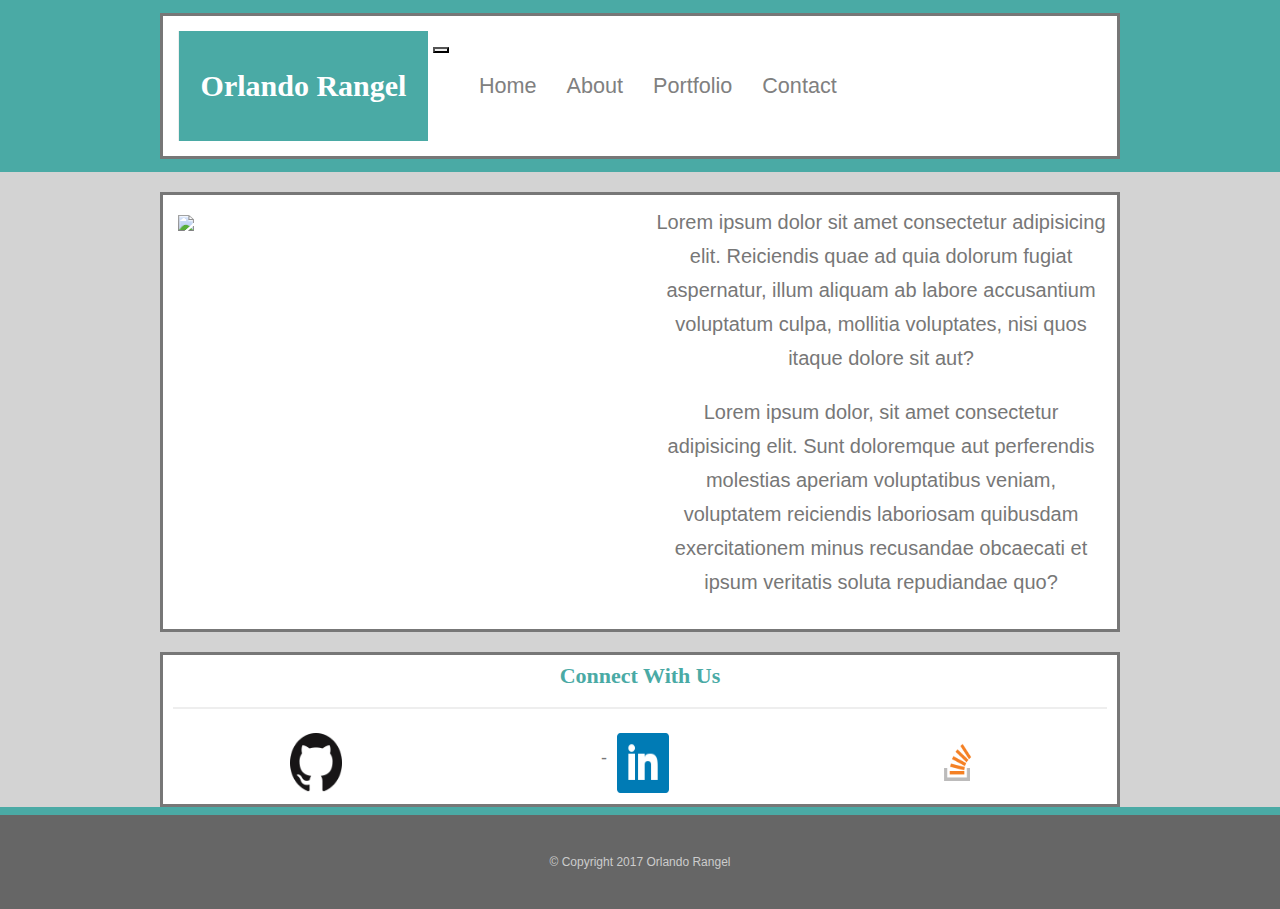
==== index.html @ 3c3a36e0 "BootStrap" ====
<!DOCTYPE html>
<html lang="en">
<head>
    <meta charset="UTF-8">
    <meta name="viewport" content="width=device-width, initial-scale=1.0">
    <!--<meta http-equiv="X-UA-Compatible" content="ie=edge">--->
    <title>About Me.html</title>
    <!-- We link our html to the Bootstrap CDN -->
    <link rel="stylesheet" href="https://maxcdn.bootstrapcdn.com/bootstrap/4.0.0/css/bootstrap.min.css">
    <link rel="stylesheet" href="https://stackpath.bootstrapcdn.com/font-awesome/4.7.0/css/font-awesome.min.css">

    <!---<link rel="stylesheet" type="text/css" href="./assets/css/reset.css">--->
    <link rel="stylesheet" type="text/css" href="./assets/css/style.css">
   <!-- jQuery, javascript file for the Bootstrap's javascript file to function -->
  <script src="https://cdnjs.cloudflare.com/ajax/libs/jquery/3.2.1/jquery.min.js"></script>

  <!-- Bootstrap's javascript file that allows the dropdown menu to work  -->
  <script src="https://maxcdn.bootstrapcdn.com/bootstrap/4.0.0/js/bootstrap.min.js"></script> 
</head>


<body>
    <nav class="navbar navbar-default navbar-fixed-top navbar-expand-md" role="navigation">
        <div class="container-fluid">
            <div class="navbar-header">
                <button type="button" class="navbar-toggle" data-toggle="collapse" 
                data-target="#navbar-collapse-main">
                    <span class="sr-only">Toggle Navigation</span>
                    <span class="icon-bar"></span>
                    <span class="icon-bar"></span>
                    <span class="icon-bar"></span>
                </button>
                <a class="navbar-brand" href="index.html" id="logo">Orlando Rangel</a>
            </div>
            <div class="collapse navbar-collapse" id="navbar-collapse-main">
                <ul class="nav navbar-nav navbar-right">
                    <li><a class="active" href="index.html">Home</a></li>
                    <li><a href="index.html">About</a></li>
                    <li><a href="portfolio.html">Portfolio</a></li>
                    <li><a href="contact.html">Contact</a></li>
                </ul>
            </div>
        </div>
    </nav>

<div class="container">
    <div class="row">
        <div class="col-sm-6">
            <img src="assets/images/photo.jpg">
        </div>
        <div class="col-sm-6 text-center">
            <p class="lead">Lorem ipsum dolor sit amet consectetur adipisicing elit. Reiciendis quae ad quia dolorum fugiat aspernatur, illum aliquam 
                ab labore accusantium voluptatum culpa, mollitia voluptates, nisi quos itaque dolore sit aut?</p>
            <p class="lead">Lorem ipsum dolor, sit amet consectetur adipisicing elit. Sunt doloremque aut perferendis molestias aperiam voluptatibus veniam, voluptatem reiciendis laboriosam 
                quibusdam exercitationem minus recusandae obcaecati et ipsum veritatis soluta repudiandae quo?</p>
         </div>
    </div>
</div>


<div class="container-fluid text-center">
        <div class="row">
            <div class="col-12">
            <h3>Connect With Us</h3>
            </div>
        </div>
        <div class="row">
            <div class="col-4">
                <img src="assets/images/GitHub-Mark-64px.png" class="social"
            alt="github">
            </div>
            <div class="col-4">-
                <img src="assets/images/iconfinder_square-linkedin_317725.png" class="social"
            alt="LinkedIn">
            </div>
            <div class="col-4">
                <img src="assets/images/so-icon.png" class="social"
                alt="Stack Overflow">  
            </div>
        </div>
        </div>
        </div>
    </div>
    
<footer class="footer">
    &copy; Copyright 2017 Orlando Rangel
</footer>
    
</body>
</html>
---- assets/css/style.css ----
*{
    box-sizing: border-box;
}

html body{
    background:lightgrey;
    font-size: 18px;
    line-height: 34px;
    font-family: 'Arial', 'Helvetica Neue', Helvetica, sans-serif;
    color: #777;
    width: 100%;
    height: 100%;
}

.navbar{
    background-color: #4aaaa5;
    padding: 1% 0;
    font-size: 1.2em;
    width: 100%;
}

.navbar-brand{
    width: 100%;
    padding:10px;
    min-height: 55px;
    margin: 20px;
    /* margin-left: 0; */
}

.navbar-default .navbar-nav li a{
    color: grey;
}

.navbar-default .navbar-nav li a:hover, .navbar-default .navbar-nav li a:active{
    color: grey;
}

.container{
    background-color: white;
    width: 100%;
    max-width: 960px;
    margin: 20px auto;
    clear: both;
    border: solid;
    padding: 10px;
}

.container-fluid{
    background-color: white;
    width: 100%;
    max-width: 960px;
    margin: 0 auto;
    clear: both;
    border: solid;
    align-items: center;
    padding:10px;
}

img{
    width:50%;
    float: auto;
    padding: 1px 5px;

}

h1, h2, h3, p{
    margin-bottom: 20px;
}

p: last-child{
    margin-bottom: 0;
}

h1, h2, h3{
    font-family: Georgia, 'Times New Roman', Times, serif;
    font-weight: 700;
    color: #4aaaa5;
}

h1{
    font-size: 30px;
    line-height: 49px;
    border-bottom: 3px solid #ddd;
    padding-bottom: 20px;
}

h2, h3{
    font-size: 22px;
}

#logo{
    width: 250px;
    height: 100%;
    background: #4aaaa5;
    float: left;
    font-family: Georgia, 'Times New Roman', Times, serif;
    text-align: center;
    line-height: 90px;
    color: #fff;
    font-weight: 700;
    font-size: 30px;
    text-decoration: none;
    margin: 5px;
}

/*nav{
    float: right;
    margin-top: 25px;
}*/

nav a{
    color: #999;
    text-decoration: none;
    margin-left: 15px;
    display: inline-block;
    border-left: 1px solid #efefef;
    padding-left: 15px;
    line-height: 18px;
}

nav a:first-child {
    border-left: 0 none;
}

#main-container{
    padding-top: 130px;
}

.main-section{
    background: #fff;
    padding: 30px;
    margin: 0 0 40px 0;
    width: 100%;
    max-width: 650px;
    float: left;
    border: 1px solid #ddd;
}

.auth-image{
    width: 200px;
    height: auto;
    margin-top: 10px;
    float: left;
    margin-right: 25px;
}

.sidebar{
    background: #fff;
    padding: 30px;
    width: 100%;
    max-width: 270px;
    float: right;
    border: 1px solid #ddd;
    margin-bottom: 20px;
}

h3, .sidebar, h2 {
    border-bottom: 2px solid #eee;
    padding-bottom: 20px;
    margin-bottom: 15px;
    line-height: 22px;
}

.social{
    width: 62px;
    height: 62px;
    margin-top: 8px;
    margin-right: 5px;
}

.social: last-child{
    margin-right: 0;
}

footer{
    background:#666;
    color: #fff;
    padding: 30px 0;
    clear: both;
    border-top: 8px solid #4aaaa5;
    color: #ccc;
    font-size: 12px;
    text-align: center;
}

.work{
    width: 274px;
    overflow:auto;
    position: relative;
    float: left;
    margin: 20px 0 25px;
}

.work:nth-child(even){
    margin-right: 40px;
}

.work img{
    width: 100%;
    border: 0 none;
    opacity: .8;
}

.work h3{
    border-bottom: 0;
    background: #4aaaa5;
    color: #fff;
    text-align: center;
    position: absolute;
    bottom: 20px;
    padding: 15px;
    width: 100%;
    line-height: 30px;
    margin-bottom: 0;
    font-weight: 300;
}

#contact-form ul{
    margin-bottom: 20px;
}

#contact-form li{
    margin-bottom: 10px;
}

label, input[type=text], input[type=email], textarea{
    display: block;
    width: 100%;
}

input[type=text], input[type=email],textarea{
    height: 35px;
    border: 1px solid #ddd;
    padding: 0 10px;
    font-size: 14px;
}

textarea{
    height: 200px;
}

input[type=submit]{
    background: #4aaaa5;
    border: 0 none;
    color:#fff;
    font-size: 18px;
    padding: 10px 30px;
    cursor: pointer;
}
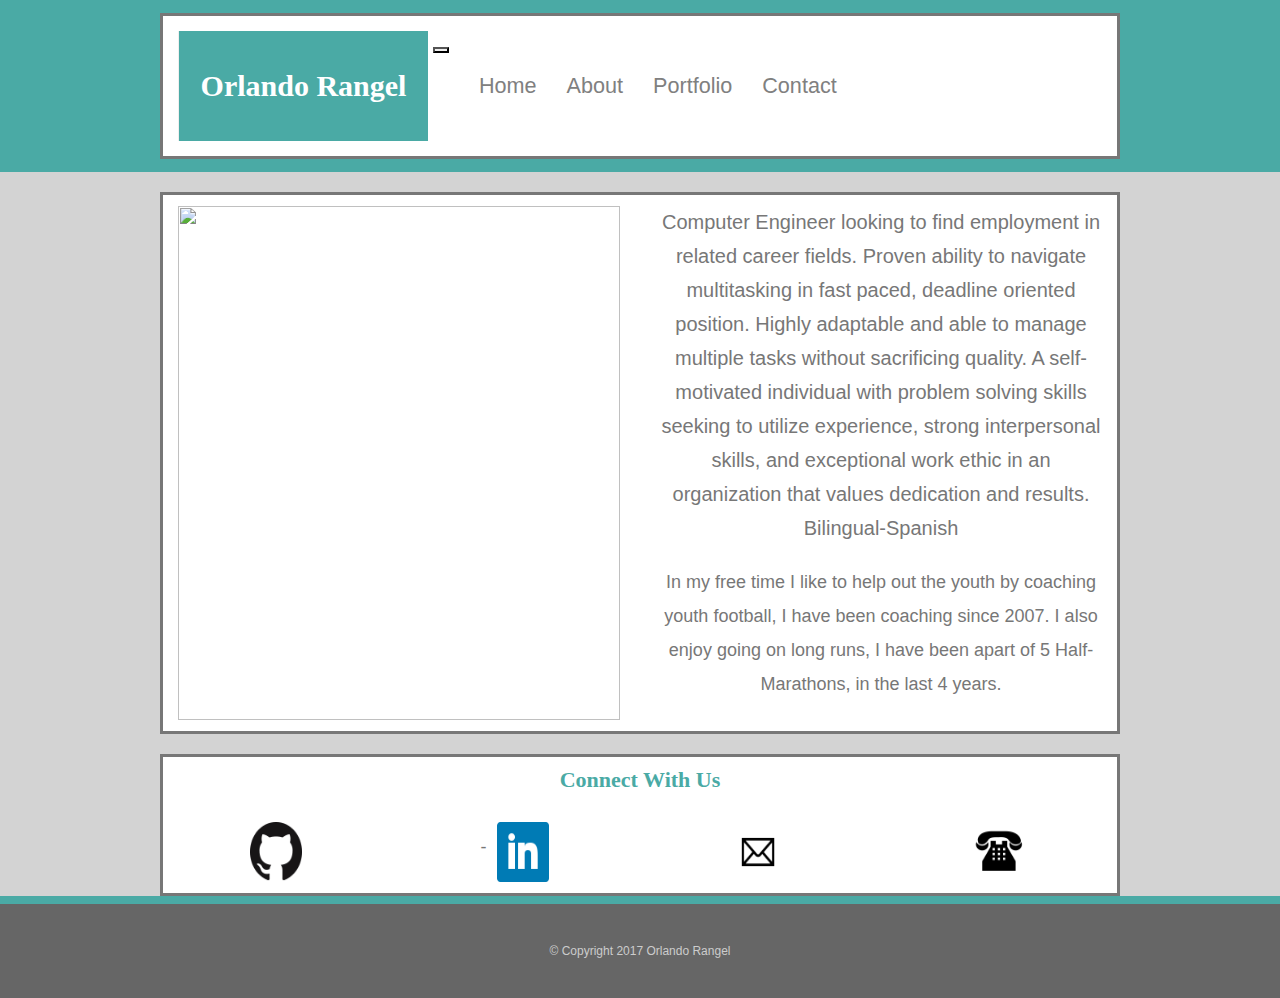
==== commit 00586342: "updated portfolio" ====
--- a/index.html
+++ b/index.html
@@ -49,10 +49,15 @@
             <img src="assets/images/photo.jpg">
         </div>
         <div class="col-sm-6 text-center">
-            <p class="lead">Lorem ipsum dolor sit amet consectetur adipisicing elit. Reiciendis quae ad quia dolorum fugiat aspernatur, illum aliquam 
-                ab labore accusantium voluptatum culpa, mollitia voluptates, nisi quos itaque dolore sit aut?</p>
-            <p class="lead">Lorem ipsum dolor, sit amet consectetur adipisicing elit. Sunt doloremque aut perferendis molestias aperiam voluptatibus veniam, voluptatem reiciendis laboriosam 
-                quibusdam exercitationem minus recusandae obcaecati et ipsum veritatis soluta repudiandae quo?</p>
+            <p class="lead">Computer Engineer looking to find employment in related career
+                fields. Proven ability to navigate multitasking in fast paced, deadline
+                oriented position. Highly adaptable and able to manage multiple tasks
+                without sacrificing quality. A self-motivated individual with problem
+                solving skills seeking to utilize experience, strong interpersonal skills,
+                and exceptional work ethic in an organization that values dedication
+                and results. Bilingual-Spanish</p>
+                <p>In my free time I like to help out the youth by coaching youth football,  I have been coaching since 2007.  I also enjoy going on long runs,  I have been apart of 5 Half-Marathons, in the last 4 years.</p>
+            
          </div>
     </div>
 </div>
@@ -65,17 +70,21 @@
             </div>
         </div>
         <div class="row">
-            <div class="col-4">
-                <img src="assets/images/GitHub-Mark-64px.png" class="social"
+            <div class="col-3">
+                <a class= contact href="https://github.com/coachO88"></a><img src="assets/images/GitHub-Mark-64px.png" class="social"
             alt="github">
             </div>
-            <div class="col-4">-
-                <img src="assets/images/iconfinder_square-linkedin_317725.png" class="social"
+            <div class="col-3">-
+                <a class= contact href="https://www.linkedin.com/in/orlando-rangel-809849b8/"></a><img src="assets/images/iconfinder_square-linkedin_317725.png" class="social"
             alt="LinkedIn">
             </div>
-            <div class="col-4">
-                <img src="assets/images/so-icon.png" class="social"
-                alt="Stack Overflow">  
+            <div class="col-3">
+                <a class= contact href="https://mail.google.com/mail/u/0/#inbox"></a><img src="assets/images/email.png" class="social"
+                alt="Email">  
+            </div>
+            <div class="col-3">
+                <a class= contact href="tel:1-951-833-1575"></a><img src="assets/images/phone.png" class="social"
+                alt="phoneNumber">  
             </div>
         </div>
         </div>
--- a/assets/css/style.css
+++ b/assets/css/style.css
@@ -57,10 +57,25 @@
 }
 
 img{
-    width:50%;
+    width:100%;
+    height:100%;
     float: auto;
     padding: 1px 5px;
 
+}
+
+.row-project{
+    position: relative;
+    width:250px;
+    height:250px;
+}
+
+.project-caption{
+    position: absolute;
+
+    left:50px;
+    top:100px;
+    color:white;
 }
 
 h1, h2, h3, p{
@@ -154,12 +169,12 @@
     margin-bottom: 20px;
 }
 
-h3, .sidebar, h2 {
+/*h3, .sidebar, h2 {
     border-bottom: 2px solid #eee;
     padding-bottom: 20px;
     margin-bottom: 15px;
     line-height: 22px;
-}
+}*/
 
 .social{
     width: 62px;
